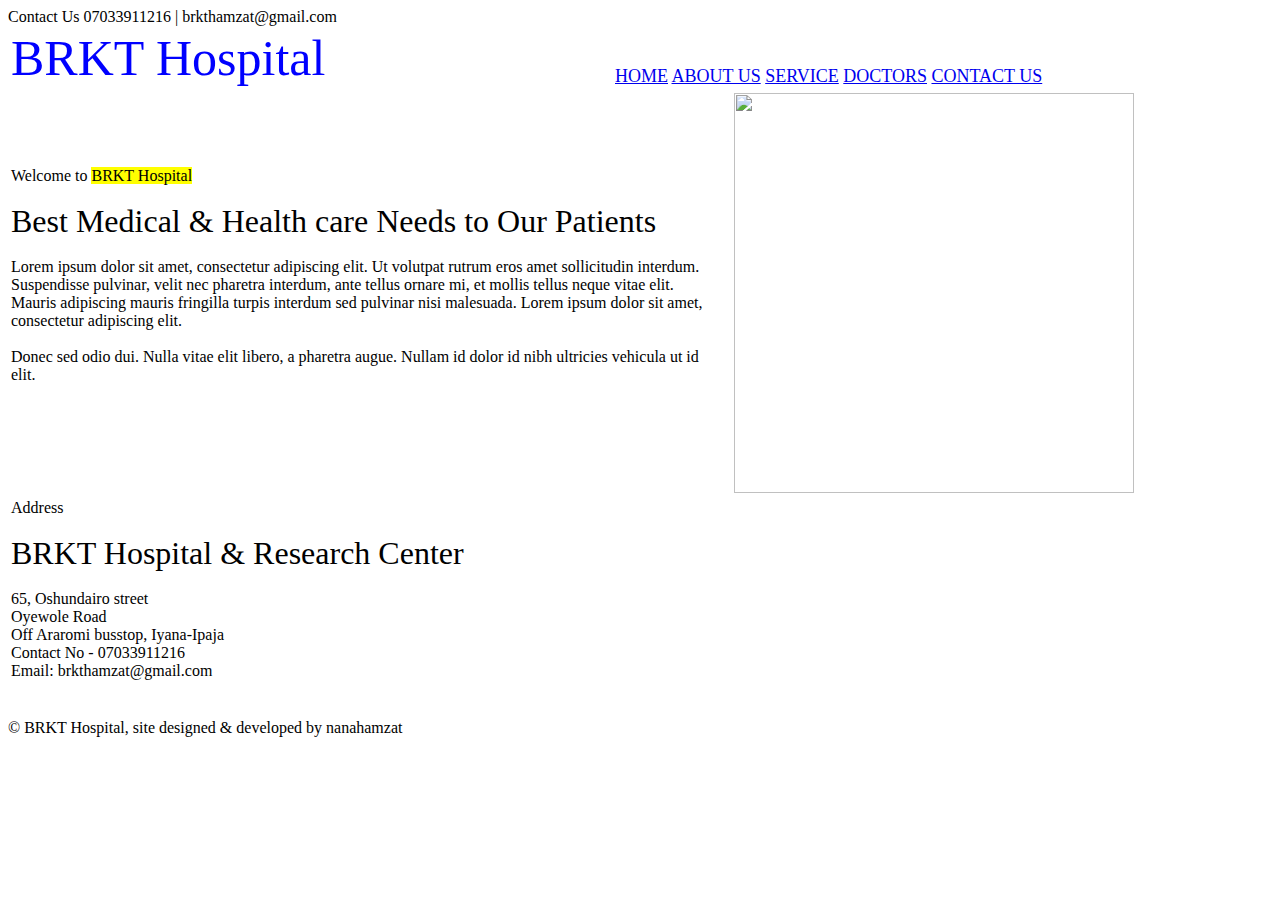
==== about.html @ 6a8fa885 "codes" ====
<html>
<head>
	<title> BRKT Hospital </title>
	
	<link href="css/style.css" type="text/css" rel="stylesheet">
	
</head>
<body>
	
	<div class="top">
		<div>
		 Contact Us 07033911216 | brkthamzat@gmail.com 
		</div>
	</div>
	
	<div class="logo">
		<div>
			<table>
				<tr>
					<td width="600px" style="font-size:50px;font-family:forte;"> <font color="blue"> BRKT  </font><font color="blue"> Hospital</font> </td>
					<td> <br> <br>
						<font size="4px"> 
							<a href="index.html">HOME</a> 
							<a href="about.html">ABOUT US</a>  
							<a href="service.html">SERVICE</a>
							<a href="doctor.html">DOCTORS</a> 
							<a href="contact.html">CONTACT US</a>
						</font>
					</td>
				</tr>
			</table>
		</div>
	</div>
	
	
	
	<div class="bottom">
		<div>
			<table border="0">
				<tr>
					<td width="700px">
						<font color="#000"> Welcome to <mark>BRKT Hospital</mark> </font> <br> <br>

					<font color="#000" size="6px"> Best Medical & Health care Needs to Our Patients </font> <br> <br>

Lorem ipsum dolor sit amet, consectetur adipiscing elit. Ut volutpat rutrum eros amet sollicitudin interdum. Suspendisse pulvinar, velit nec pharetra interdum, ante tellus ornare mi, et mollis tellus neque vitae elit. Mauris adipiscing mauris fringilla turpis interdum sed pulvinar nisi malesuada. Lorem ipsum dolor sit amet, consectetur adipiscing elit. <br><br>

Donec sed odio dui. Nulla vitae elit libero, a pharetra augue. Nullam id dolor id nibh ultricies vehicula ut id elit. <br><br>

<br>
 </td>
					
					
					<td style="padding-left:20px;"> <img src="img/about.jpg" width="400px"></td>
				</tr>
			
				
			</table>
		</div>
	</div>
	
	<div class="bottom">
		<div>
			<table border="0">
				<tr>
					<td width="700px">
						<font color="#000">Address </font> <br> <br>

					<font color="#000" size="6px"> BRKT Hospital & Research Center</font> <br> <br>

65, Oshundairo street<br>
Oyewole Road <br> Off Araromi busstop, Iyana-Ipaja <br> Contact No - 07033911216 <br> Email: brkthamzat@gmail.com<br><br>


<br>
 </td>
					
					
					<td style="padding-left:20px;"> </td>
				</tr>
			
				
			</table>
		</div>
	</div>
	
	
	<div class="nav_down">
		<div>
		 &copy; BRKT Hospital, site designed & developed by nanahamzat 
		</div>
	</div>
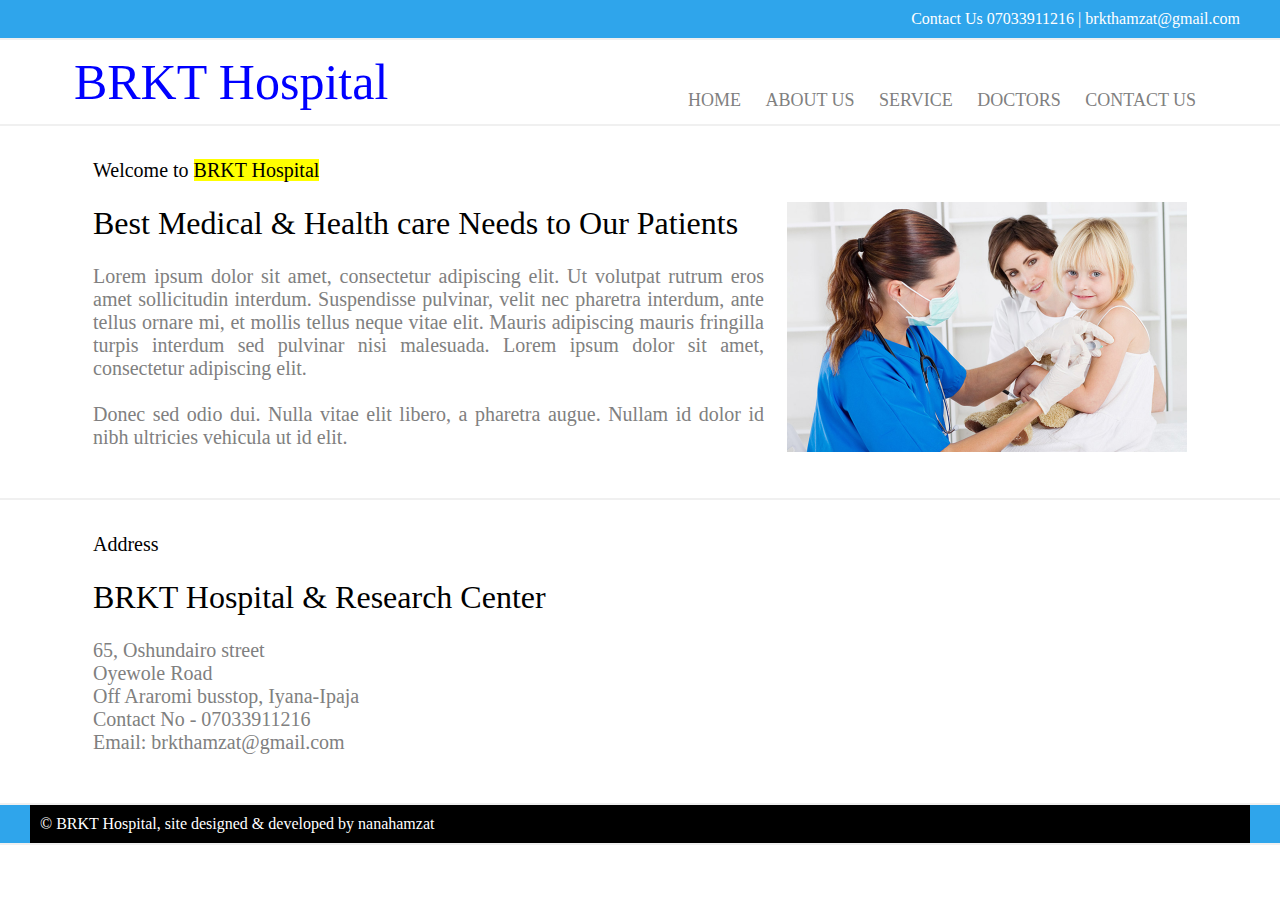
==== commit 0f4fb9ce: "Update about.html" ====
--- a/about.html
+++ b/about.html
@@ -2,7 +2,7 @@
 <head>
 	<title> BRKT Hospital </title>
 	
-	<link href="css/style.css" type="text/css" rel="stylesheet">
+	<link href="style.css" type="text/css" rel="stylesheet">
 	
 </head>
 <body>
@@ -51,7 +51,7 @@
  </td>
 					
 					
-					<td style="padding-left:20px;"> <img src="img/about.jpg" width="400px"></td>
+					<td style="padding-left:20px;"> <img src="about.jpg" width="400px"></td>
 				</tr>
 			
 				
--- a/style.css
+++ b/style.css
@@ -0,0 +1,136 @@
+*{
+	margin:auto;
+	padding:auto;
+}
+.top{
+	width:100%;
+	background-color:#2FA5EB !important;
+	border-bottom:2px solid #f0f0f0;
+}
+.top div{
+	width:1200px;
+	color:#fff;
+	background-color:#2FA5EB !important;
+	font-family:calibri;
+	padding:10px;
+	text-align:right;
+}
+
+.logo{
+	width:100%;
+	background-color:;
+	border-bottom:2px solid #f0f0f0;
+}
+.logo div{
+	width:1200px;
+	background-color:;
+	font-family:calibri;
+	padding:10px;
+	text-align:left;
+}
+.logo div table a{
+	padding:10px;
+	text-decoration:none;
+	color:gray;
+}
+.logo div table a:hover{
+	color:#428bca;
+	border-bottom:2px solid gray;
+}
+
+.middle{
+	width:100%;
+	border-bottom:2px solid #f0f0f0;
+}
+.middle div{
+	width:1200px;
+	height:400px;
+	font-family:calibri;
+}
+.middle div p{
+	width:1000px;
+	font-weight:bold;
+	height:300px;
+	color:#fff;
+	opacity:0.2;
+	font-size:50px;
+	background-color:#000;
+}
+
+.bottom{
+	width:100%;
+	background-color:;
+	border-bottom:2px solid #f0f0f0;
+}
+.bottom div{
+	width:1200px;
+	color:#fff;
+	background-color:;
+	font-family:calibri;
+	text-align:right;
+}
+.bottom div table{
+	padding-top:30px;
+	width:1100px;
+	text-align:justify;
+	color:gray;
+	font-size:20px;
+}
+
+.bottom_up{
+	width:100%;
+	background-color:;
+	border-bottom:2px solid #f0f0f0;
+}
+.bottom_up div{
+	padding-top:20px;
+	width:1200px;
+	text-align:center;
+	background-color:;
+	font-family:forte;
+	font-size:30px;
+	padding-bottom:20px;
+}
+.myForm{
+	padding-top:30px;
+	width:100%;
+	text-align: left;
+	background-color: grey;
+	font-family:calibri;
+	
+}
+
+input[type="text"]{
+	padding:12px;
+	width:250px;
+}
+select{
+	padding:12px;
+	width:250px;
+}
+textarea{
+	padding:50px;
+	width:550px;
+}
+button{
+	width:550px;
+	padding:10px;
+	color:#fff;
+	font-size:20px;
+	background-color:#2FA5EB !important;
+}
+
+
+.nav_down{
+	width:100%;
+	background-color:#2FA5EB !important;
+	border-bottom:2px solid #f0f0f0;
+}
+.nav_down div{
+	width:1200px;
+	color:#fff;
+	background-color:#000;
+	font-family:calibri;
+	padding:10px;
+	text-align:left;
+}
